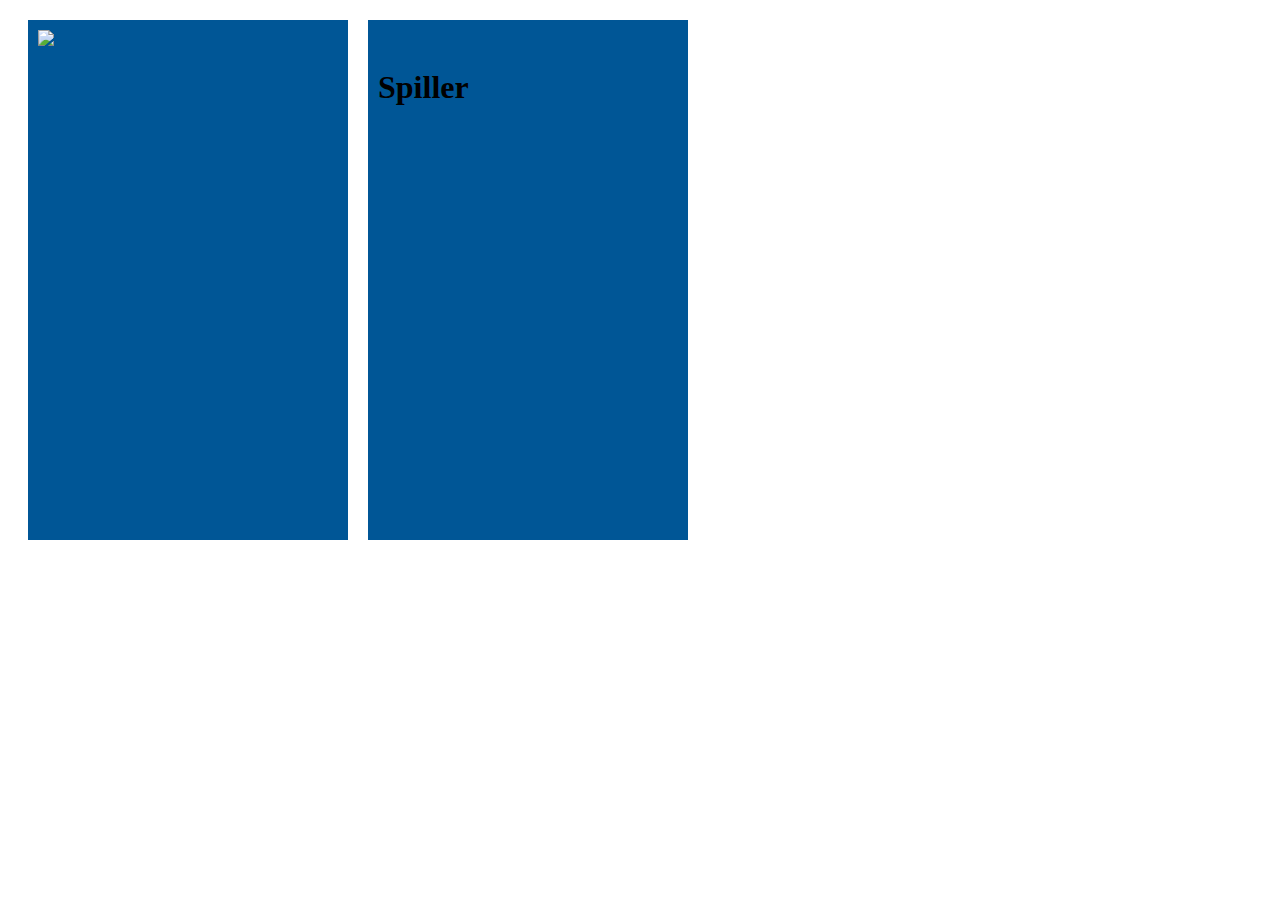
==== om-oss.html @ 96e349c8 "added p tag with gender" ====
<!DOCTYPE html>
<html lang="en">
  <head>
    <meta charset="UTF-8" />
    <meta http-equiv="X-UA-Compatible" content="IE=edge" />
    <meta name="viewport" content="width=device-width, initial-scale=1.0" />
    <title>Document</title>
    <link rel="stylesheet" href="/styles/om-oss.css" />
  </head>
  <body>
    <div class="wrapper">
      <div class="card-wrapper">
        <ul class="players-grid">
          <li class="players-card-playernumber">
            <div class="player-picture"></div>
            <div class="player-number"><img src="" alt="" srcset="" /></div>
            <h1 class="player-header"></h1>
            <p class="player-gender"></p>
            <p class="player-detail"></p>
          </li>
        </ul>
        <ul class="players-grid">
          <li class="players-card-playernumber">
            <div class="player-picture"></div>
            <div class="player-number"><img src="" alt="" srcset="" /></div>
            <h1 class="player-h1">Spiller</h1>
            <p class="player-gender"></p>
            <p class="player-detail"></p>
          </li>
        </ul>
      </div>
    </div>
    <script src="/script/om-oss.js"></script>
  </body>
</html>
---- styles/om-oss.css ----
body {
  margin: none;
}

.card-wrapper {
  width: 100%;
  margin: 10px;
  display: flex;
}

ul {
  width: 300px;
  height: 500px;
  background-color: #005696;
  display: flex;
  padding: 10px;
  margin: 10px;
}

li {
  list-style: none;
width: 100%;
height: 50%;

}

.player-picture {
    display: flex;
}

.player-h1 {
width: 100%;

}
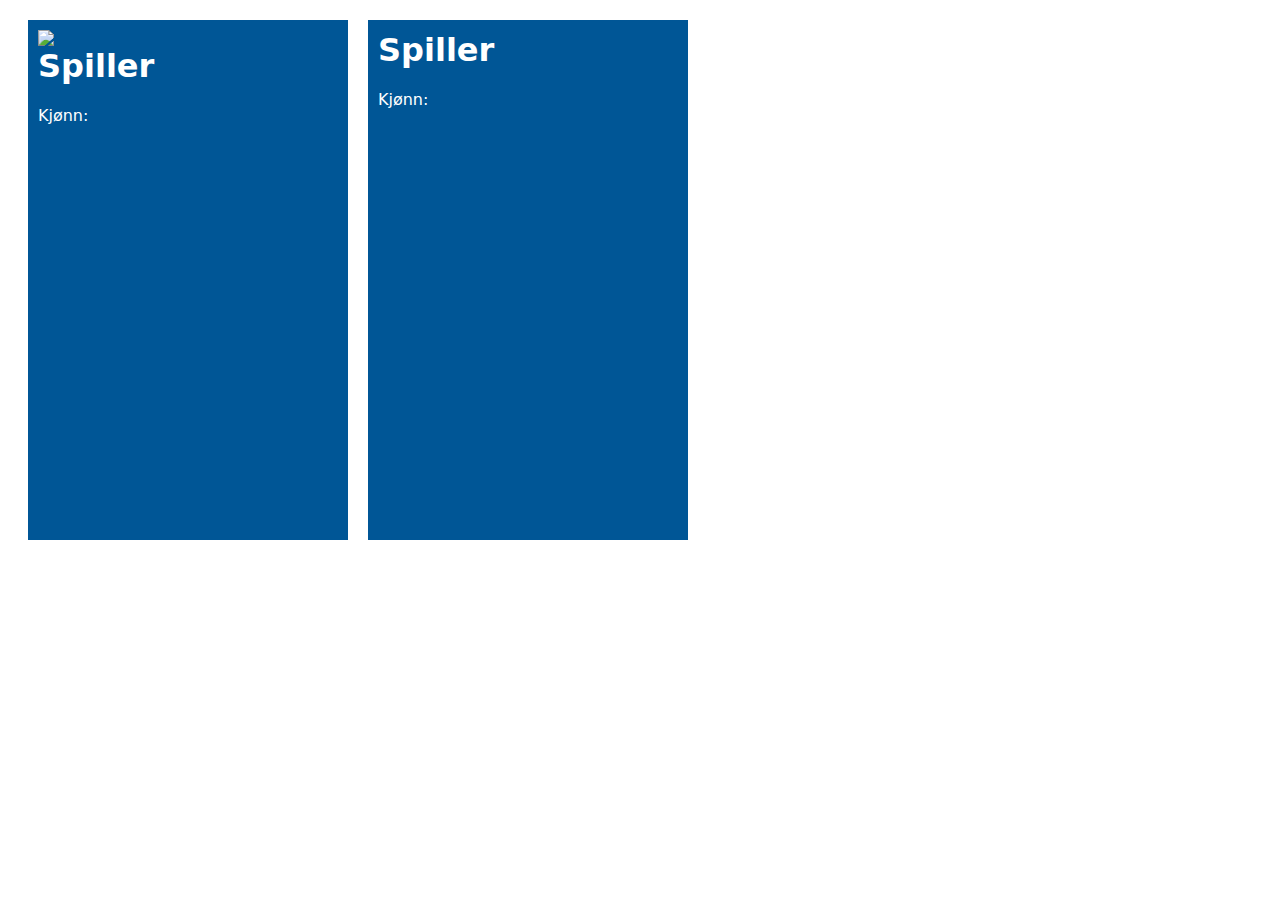
==== commit 4c5d57e5: "html structure" ====
--- a/om-oss.html
+++ b/om-oss.html
@@ -13,19 +13,25 @@
         <ul class="players-grid">
           <li class="players-card-playernumber">
             <div class="player-picture"></div>
-            <div class="player-number"><img src="" alt="" srcset="" /></div>
-            <h1 class="player-header"></h1>
-            <p class="player-gender"></p>
-            <p class="player-detail"></p>
+            <h1 class="player-h1">Spiller</h1>
+            <p class="player-gender">Kjønn:</p>
+            <div class="player-details-wrapper">
+              <p class="player-number"></p>
+              <p id="playerGender"></p>
+              <p id="playerDetail"></p>
+            </div>
           </li>
         </ul>
         <ul class="players-grid">
           <li class="players-card-playernumber">
             <div class="player-picture"></div>
-            <div class="player-number"><img src="" alt="" srcset="" /></div>
             <h1 class="player-h1">Spiller</h1>
-            <p class="player-gender"></p>
-            <p class="player-detail"></p>
+            <p class="player-gender">Kjønn:</p>
+            <div class="player-details-wrapper">
+              <p class="player-number"></p>
+              <p id="playerGender"></p>
+              <p id="playerDetail"></p>
+            </div>
           </li>
         </ul>
       </div>
--- a/styles/om-oss.css
+++ b/styles/om-oss.css
@@ -1,3 +1,8 @@
+* {
+  font-family: system-ui, -apple-system, BlinkMacSystemFont, "Segoe UI", Roboto,
+    Oxygen, Ubuntu, Cantarell, "Open Sans", "Helvetica Neue", sans-serif;
+}
+
 body {
   margin: none;
 }
@@ -19,16 +24,23 @@
 
 li {
   list-style: none;
-width: 100%;
-height: 50%;
-
+  width: 100%;
+  height: 50%;
 }
 
 .player-picture {
-    display: flex;
+  display: flex;
 }
 
 .player-h1 {
-width: 100%;
+  width: 100%;
+}
 
+h1 {
+  color: white;
+  margin-top: 1px;
 }
+
+p {
+  color: white;
+}
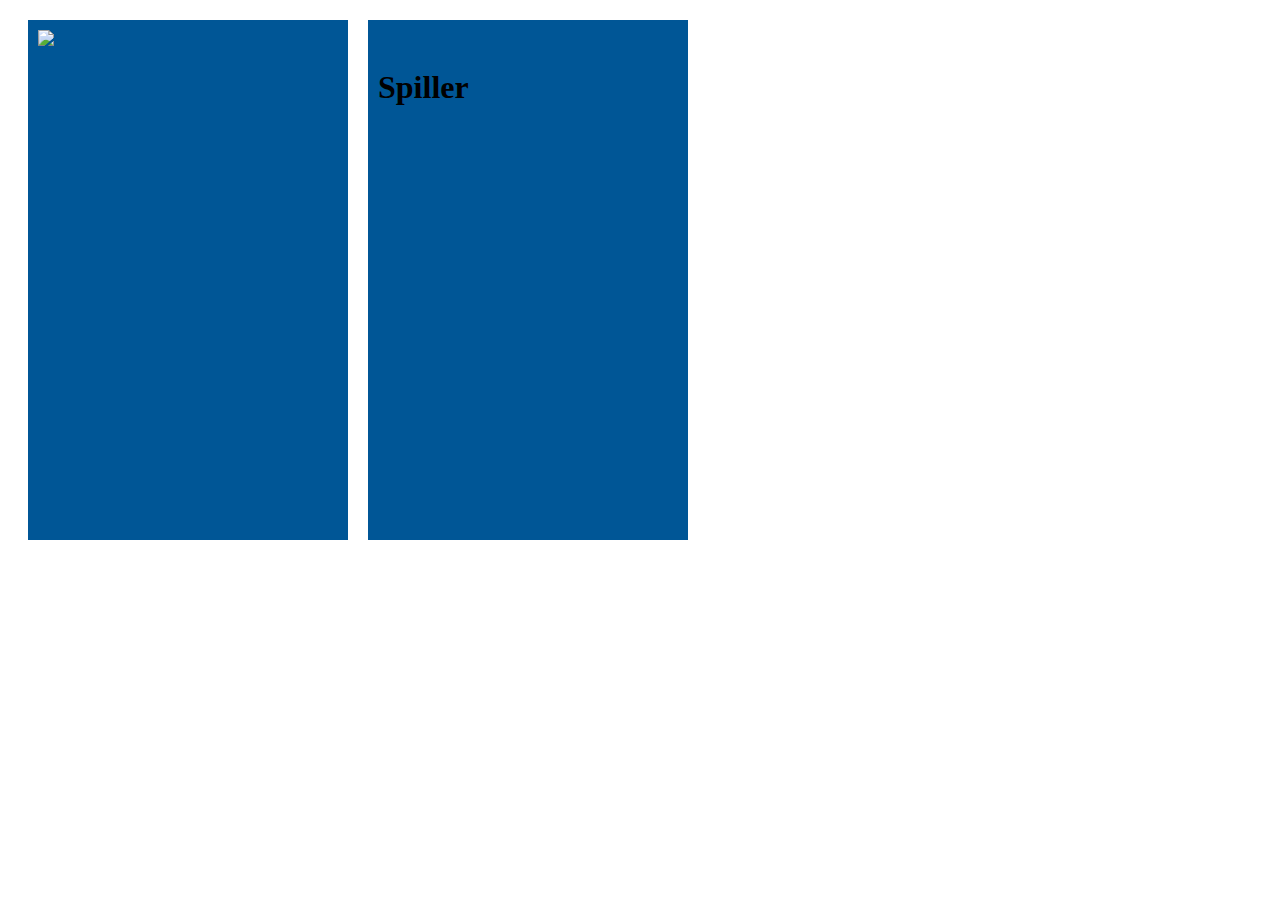
==== commit c0578097: "la inn space" ====
--- a/om-oss.html
+++ b/om-oss.html
@@ -5,7 +5,7 @@
     <meta http-equiv="X-UA-Compatible" content="IE=edge" />
     <meta name="viewport" content="width=device-width, initial-scale=1.0" />
     <title>Document</title>
-    <link rel="stylesheet" href="/styles/om-oss.css" />
+    <link rel="stylesheet" href="styles/om-oss.css" />
   </head>
   <body>
     <div class="wrapper">
@@ -13,29 +13,23 @@
         <ul class="players-grid">
           <li class="players-card-playernumber">
             <div class="player-picture"></div>
-            <h1 class="player-h1">Spiller</h1>
-            <p class="player-gender">Kjønn:</p>
-            <div class="player-details-wrapper">
-              <p class="player-number"></p>
-              <p id="playerGender"></p>
-              <p id="playerDetail"></p>
-            </div>
+            <div class="player-number"><img src="" alt="" srcset="" /></div>
+            <h1 class="player-header"></h1>
+            <p class="player-gender"></p>
+            <p class="player-detail"></p>
           </li>
         </ul>
         <ul class="players-grid">
           <li class="players-card-playernumber">
             <div class="player-picture"></div>
+            <div class="player-number"><img src="" alt="" srcset="" /></div>
             <h1 class="player-h1">Spiller</h1>
-            <p class="player-gender">Kjønn:</p>
-            <div class="player-details-wrapper">
-              <p class="player-number"></p>
-              <p id="playerGender"></p>
-              <p id="playerDetail"></p>
-            </div>
+            <p class="player-gender"></p>
+            <p class="player-detail"></p>
           </li>
         </ul>
       </div>
     </div>
-    <script src="/script/om-oss.js"></script>
+    <script src="script/om-oss.js"></script>
   </body>
 </html>
--- a/styles/om-oss.css
+++ b/styles/om-oss.css
@@ -1,8 +1,3 @@
-* {
-  font-family: system-ui, -apple-system, BlinkMacSystemFont, "Segoe UI", Roboto,
-    Oxygen, Ubuntu, Cantarell, "Open Sans", "Helvetica Neue", sans-serif;
-}
-
 body {
   margin: none;
 }
@@ -24,8 +19,9 @@
 
 li {
   list-style: none;
-  width: 100%;
-  height: 50%;
+width: 100%;
+height: 50%;
+
 }
 
 .player-picture {
@@ -33,14 +29,6 @@
 }
 
 .player-h1 {
-  width: 100%;
+width: 100%;
+
 }
-
-h1 {
-  color: white;
-  margin-top: 1px;
-}
-
-p {
-  color: white;
-}
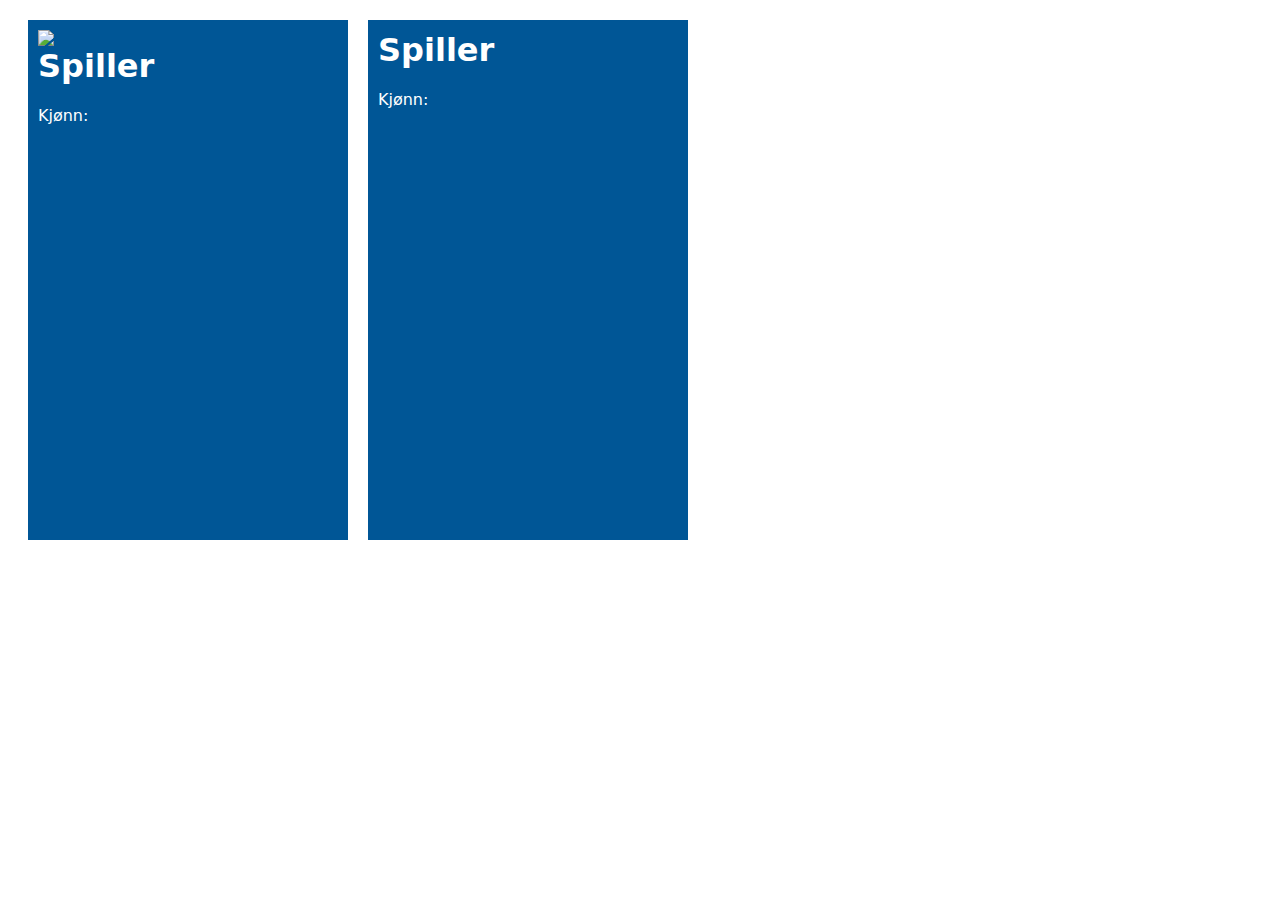
==== commit f10def0c: "Merge branch 'gruppe3' of https://github.com/Gokstad-Akademiet/Gruppearbeid-FEU1 into gruppe3" ====
--- a/om-oss.html
+++ b/om-oss.html
@@ -13,19 +13,25 @@
         <ul class="players-grid">
           <li class="players-card-playernumber">
             <div class="player-picture"></div>
-            <div class="player-number"><img src="" alt="" srcset="" /></div>
-            <h1 class="player-header"></h1>
-            <p class="player-gender"></p>
-            <p class="player-detail"></p>
+            <h1 class="player-h1">Spiller</h1>
+            <p class="player-gender">Kjønn:</p>
+            <div class="player-details-wrapper">
+              <p class="player-number"></p>
+              <p id="playerGender"></p>
+              <p id="playerDetail"></p>
+            </div>
           </li>
         </ul>
         <ul class="players-grid">
           <li class="players-card-playernumber">
             <div class="player-picture"></div>
-            <div class="player-number"><img src="" alt="" srcset="" /></div>
             <h1 class="player-h1">Spiller</h1>
-            <p class="player-gender"></p>
-            <p class="player-detail"></p>
+            <p class="player-gender">Kjønn:</p>
+            <div class="player-details-wrapper">
+              <p class="player-number"></p>
+              <p id="playerGender"></p>
+              <p id="playerDetail"></p>
+            </div>
           </li>
         </ul>
       </div>
--- a/styles/om-oss.css
+++ b/styles/om-oss.css
@@ -1,3 +1,8 @@
+* {
+  font-family: system-ui, -apple-system, BlinkMacSystemFont, "Segoe UI", Roboto,
+    Oxygen, Ubuntu, Cantarell, "Open Sans", "Helvetica Neue", sans-serif;
+}
+
 body {
   margin: none;
 }
@@ -19,9 +24,8 @@
 
 li {
   list-style: none;
-width: 100%;
-height: 50%;
-
+  width: 100%;
+  height: 50%;
 }
 
 .player-picture {
@@ -29,6 +33,14 @@
 }
 
 .player-h1 {
-width: 100%;
+  width: 100%;
+}
 
+h1 {
+  color: white;
+  margin-top: 1px;
 }
+
+p {
+  color: white;
+}
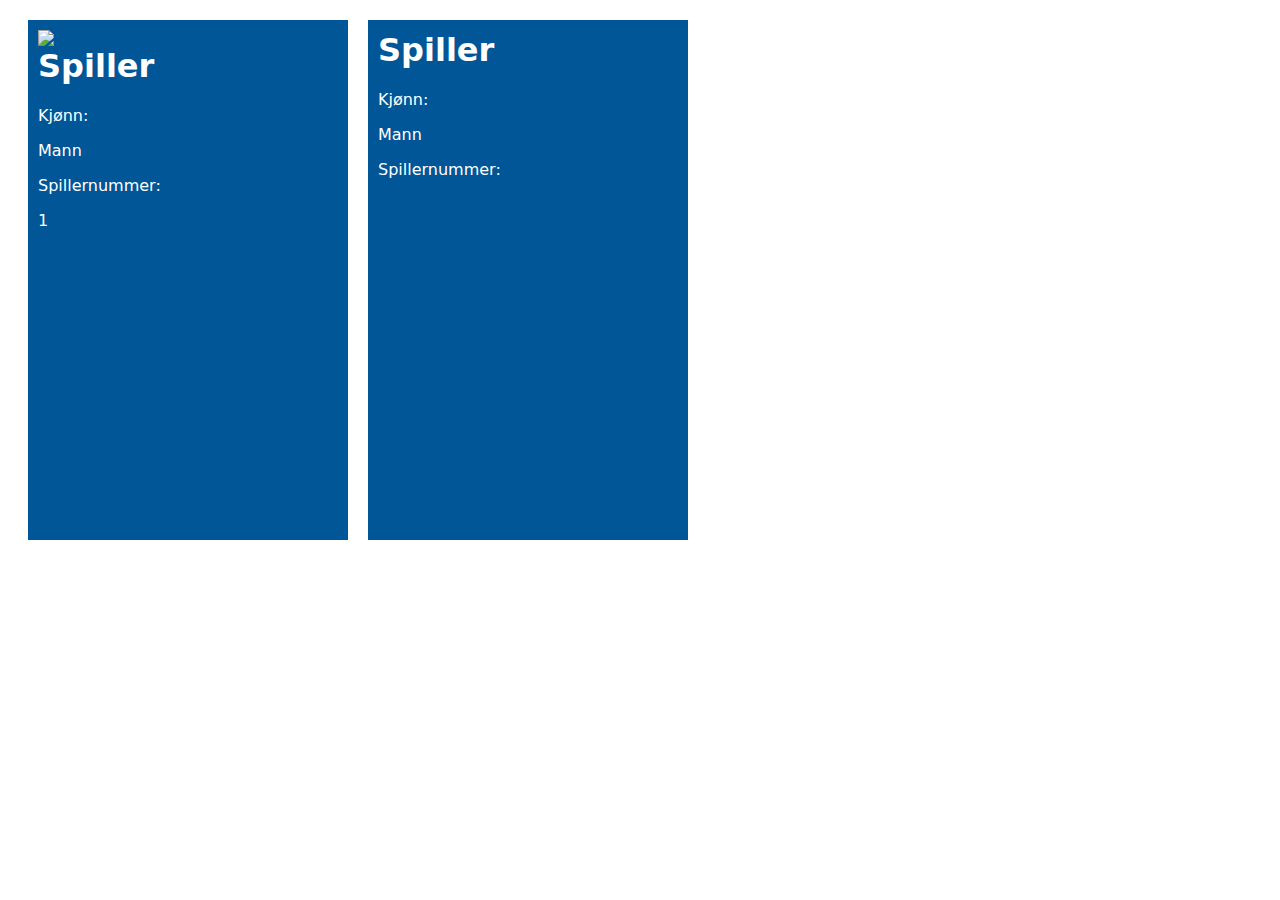
==== commit 0ff2f6fc: "html changes" ====
--- a/om-oss.html
+++ b/om-oss.html
@@ -5,7 +5,7 @@
     <meta http-equiv="X-UA-Compatible" content="IE=edge" />
     <meta name="viewport" content="width=device-width, initial-scale=1.0" />
     <title>Document</title>
-    <link rel="stylesheet" href="styles/om-oss.css" />
+    <link rel="stylesheet" href="/styles/om-oss.css" />
   </head>
   <body>
     <div class="wrapper">
@@ -15,27 +15,23 @@
             <div class="player-picture"></div>
             <h1 class="player-h1">Spiller</h1>
             <p class="player-gender">Kjønn:</p>
-            <div class="player-details-wrapper">
-              <p class="player-number"></p>
-              <p id="playerGender"></p>
-              <p id="playerDetail"></p>
-            </div>
+            <p id="playerGender">Mann</p>
+            <p id="playerDetail">Spillernummer:</p>
+            <p class="player-number">1</p>
           </li>
         </ul>
         <ul class="players-grid">
-          <li class="players-card-playernumber">
-            <div class="player-picture"></div>
-            <h1 class="player-h1">Spiller</h1>
-            <p class="player-gender">Kjønn:</p>
-            <div class="player-details-wrapper">
+            <li class="players-card-playernumber">
+              <div class="player-picture"></div>
+              <h1 class="player-h1">Spiller</h1>
+              <p class="player-gender">Kjønn:</p>
+              <p id="playerGender">Mann</p>
+              <p id="playerDetail">Spillernummer:</p>
               <p class="player-number"></p>
-              <p id="playerGender"></p>
-              <p id="playerDetail"></p>
-            </div>
-          </li>
-        </ul>
+            </li>
+          </ul>
       </div>
     </div>
-    <script src="script/om-oss.js"></script>
+    <script src="/script/om-oss.js"></script>
   </body>
 </html>
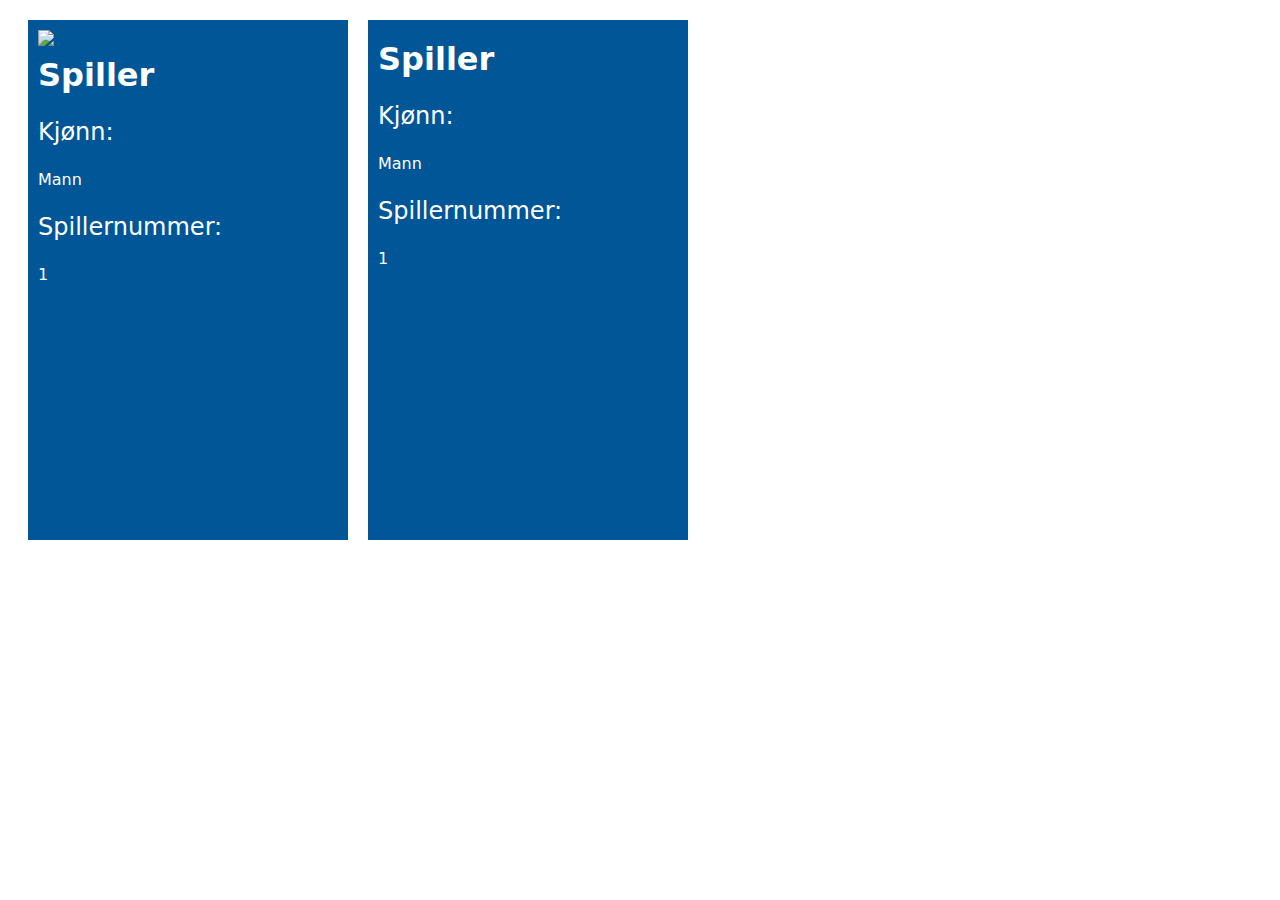
==== commit 6b4933ab: "html and css" ====
--- a/om-oss.html
+++ b/om-oss.html
@@ -5,7 +5,7 @@
     <meta http-equiv="X-UA-Compatible" content="IE=edge" />
     <meta name="viewport" content="width=device-width, initial-scale=1.0" />
     <title>Document</title>
-    <link rel="stylesheet" href="/styles/om-oss.css" />
+    <link rel="stylesheet" href="styles/om-oss.css" />
   </head>
   <body>
     <div class="wrapper">
@@ -16,22 +16,22 @@
             <h1 class="player-h1">Spiller</h1>
             <p class="player-gender">Kjønn:</p>
             <p id="playerGender">Mann</p>
-            <p id="playerDetail">Spillernummer:</p>
-            <p class="player-number">1</p>
+            <p class="player-number">Spillernummer:</p>
+            <p id="playerNumber">1</p>
           </li>
         </ul>
         <ul class="players-grid">
-            <li class="players-card-playernumber">
-              <div class="player-picture"></div>
-              <h1 class="player-h1">Spiller</h1>
-              <p class="player-gender">Kjønn:</p>
-              <p id="playerGender">Mann</p>
-              <p id="playerDetail">Spillernummer:</p>
-              <p class="player-number"></p>
-            </li>
-          </ul>
+          <li class="players-card-playernumber">
+            <div class="player-picture"></div>
+            <h1 class="player-h1">Spiller</h1>
+            <p class="player-gender">Kjønn:</p>
+            <p id="playerGender">Mann</p>
+            <p class="player-number">Spillernummer:</p>
+            <p id="playerNumber">1</p>
+          </li>
+        </ul>
       </div>
     </div>
-    <script src="/script/om-oss.js"></script>
+    <script src="script/om-oss.js"></script>
   </body>
 </html>
--- a/styles/om-oss.css
+++ b/styles/om-oss.css
@@ -38,9 +38,17 @@
 
 h1 {
   color: white;
-  margin-top: 1px;
+  margin-top: 10px;
 }
 
 p {
   color: white;
 }
+
+.player-gender {
+font-size: 1.5rem;
+}
+
+.player-number {
+    font-size: 1.5rem;
+}